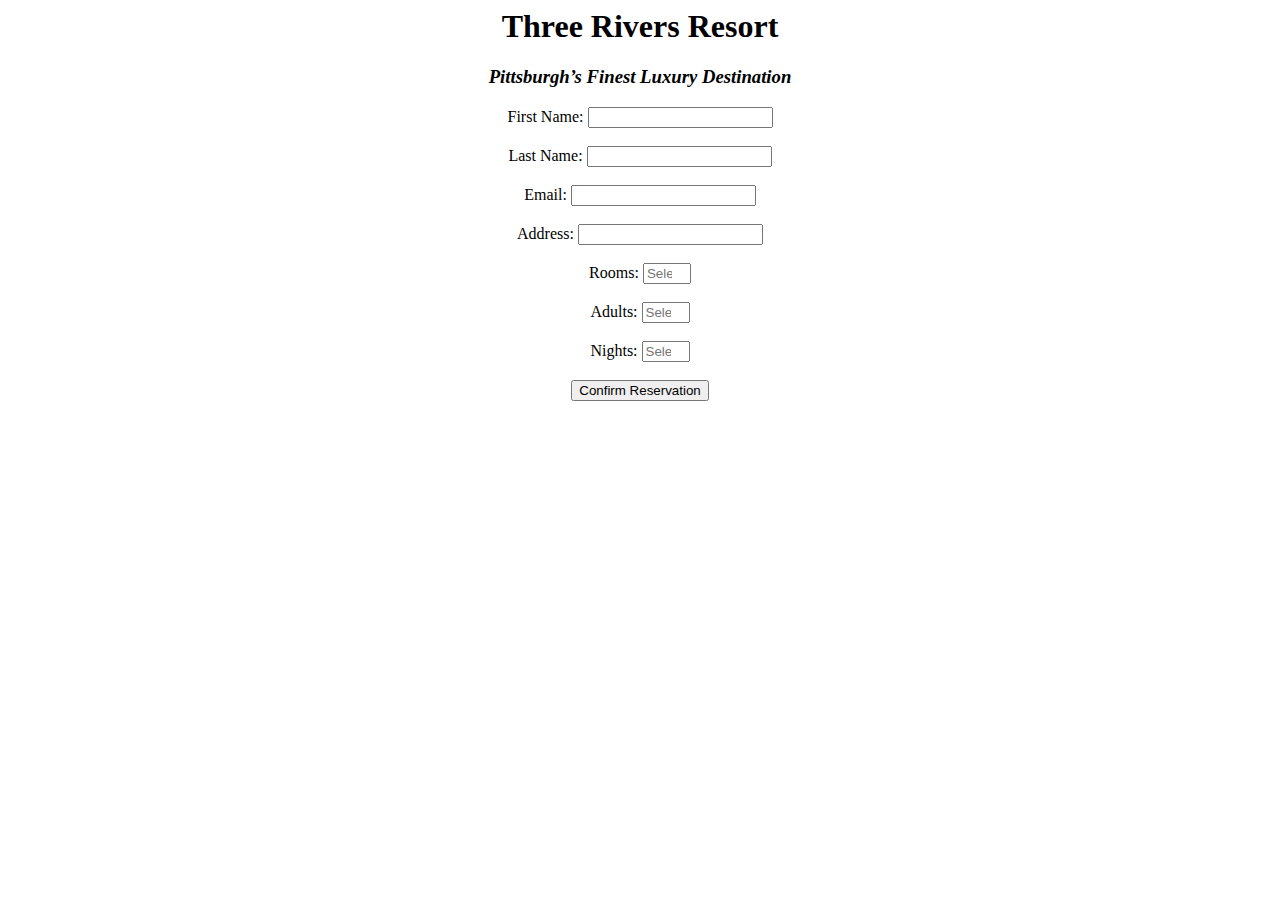
==== index.html @ 901a8e45 "First commit" ====
<html lang="en">
<head>
    <meta charset="UTF-8">
    <meta http-equiv="X-UA-Compatible" content="IE=edge">
    <meta name="viewport" content="width=device-width, initial-scale=1.0">
    <link rel="stylesheet" href="styles.css">
    <title>Form</title>
</head>
<body>
    <div>
    <h1>Three Rivers Resort</h1>
    <h3>
        <i>Pittsburgh’s Finest Luxury Destination</i>
    </h3>
    </div>

    <form action="results.html" method="get">
        <div>
            <label for="name">First Name:</label>
            <input name="name" id="name" type="text" 
            required>
        </div>
        <br>
        <div>
            <label for="name">Last Name:</label>
            <input name="name" id="name" type="text" 
            required>
        </div>
        <br>
        <div>
            <label for="email">Email:</label>
            <input name="email" type="email" id="email"
            required inputmode="email">
        </div>
        <br>
        <div>
            <label for="address">Address:</label>
            <input type="text" name="address" id="address"
            required>
        </div>
        <br>
        <div>
            <label for="rooms">Rooms:</label>
            <input type="number" name="rooms" id="number"
            placeholder="Select Number of Rooms"
            min="1" max="2" required>
        </div>
        <br>
        <div>
            <label for="adults">Adults:</label>
            <input type="number" name="adults" id="number"
            placeholder="Select Number of Adults"
            min="1" max="4" required>
        </div>
        <br>
        <div>
            <label for="nights">Nights:
                <input type="number" name="nights" id="nights" 
                placeholder="Select Number of Nights"
                min="1" max="7" required>
            </label>
        </div>
        <br>
    
        <button type="submit">Confirm Reservation</button>
    </form>
</body>
</html>
---- styles.css ----
body {
    text-align: center;
}
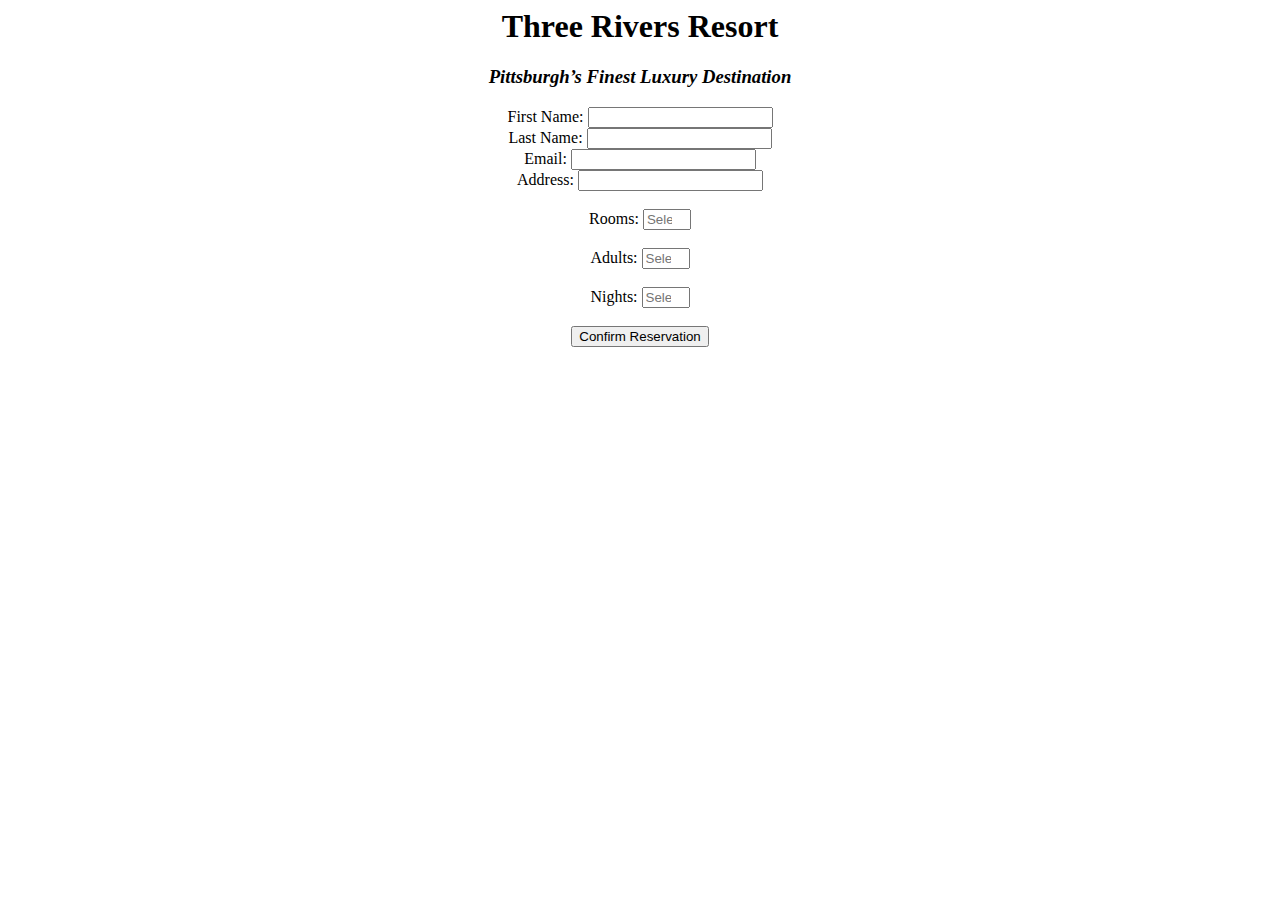
==== commit 4c37de42: "Updated index.html" ====
--- a/index.html
+++ b/index.html
@@ -1,68 +1,70 @@
-<html lang="en">
-<head>
-    <meta charset="UTF-8">
-    <meta http-equiv="X-UA-Compatible" content="IE=edge">
-    <meta name="viewport" content="width=device-width, initial-scale=1.0">
-    <link rel="stylesheet" href="styles.css">
-    <title>Form</title>
-</head>
-<body>
-    <div>
-    <h1>Three Rivers Resort</h1>
-    <h3>
-        <i>Pittsburgh’s Finest Luxury Destination</i>
-    </h3>
-    </div>
-
-    <form action="results.html" method="get">
-        <div>
-            <label for="name">First Name:</label>
-            <input name="name" id="name" type="text" 
-            required>
-        </div>
-        <br>
-        <div>
-            <label for="name">Last Name:</label>
-            <input name="name" id="name" type="text" 
-            required>
-        </div>
-        <br>
-        <div>
-            <label for="email">Email:</label>
-            <input name="email" type="email" id="email"
-            required inputmode="email">
-        </div>
-        <br>
-        <div>
-            <label for="address">Address:</label>
-            <input type="text" name="address" id="address"
-            required>
-        </div>
-        <br>
-        <div>
-            <label for="rooms">Rooms:</label>
-            <input type="number" name="rooms" id="number"
-            placeholder="Select Number of Rooms"
-            min="1" max="2" required>
-        </div>
-        <br>
-        <div>
-            <label for="adults">Adults:</label>
-            <input type="number" name="adults" id="number"
-            placeholder="Select Number of Adults"
-            min="1" max="4" required>
-        </div>
-        <br>
-        <div>
-            <label for="nights">Nights:
-                <input type="number" name="nights" id="nights" 
-                placeholder="Select Number of Nights"
-                min="1" max="7" required>
-            </label>
-        </div>
-        <br>
-    
-        <button type="submit">Confirm Reservation</button>
-    </form>
-</body>
-</html>+<html lang="en">
+<head>
+    <meta charset="UTF-8">
+    <meta http-equiv="X-UA-Compatible" content="IE=edge">
+    <meta name="viewport" content="width=device-width, initial-scale=1.0">
+    <link rel="stylesheet" href="styles.css">
+    <title>Form</title>
+</head>
+<body>
+    <div class="title">
+    <h1>Three Rivers Resort</h1>
+    <h3>
+        <i>Pittsburgh’s Finest Luxury Destination</i>
+    </h3>
+    </div>
+  
+    <form action="results.html" method="get">
+      <div class="input">
+        <div>
+            <label for="name">First Name:</label>
+            <input name="name" id="name" type="text" 
+            required>
+        </div>
+       
+        <div>
+            <label for="name">Last Name:</label>
+            <input name="name" id="name" type="text" 
+            required>
+        </div>
+       
+        <div>
+            <label for="email">Email:</label>
+            <input name="email" type="email" id="email"
+            required inputmode="email">
+        </div>
+        
+        <div>
+            <label for="address">Address:</label>
+            <input type="text" name="address" id="address"
+            required>
+        </div>
+      </div>
+        <br>
+        <div>
+            <label for="rooms">Rooms:</label>
+            <input type="number" name="rooms" id="number"
+            placeholder="Select Number of Rooms"
+            min="1" max="2" required>
+        </div>
+        <br>
+        <div>
+            <label for="adults">Adults:</label>
+            <input type="number" name="adults" id="number"
+            placeholder="Select Number of Adults"
+            min="1" max="4" required>
+        </div>
+        <br>
+        <div>
+            <label for="nights">Nights:
+                <input type="number" name="nights" id="nights" 
+                placeholder="Select Number of Nights"
+                min="1" max="7" required>
+            </label>
+        </div>
+        <br>
+    
+        <button type="submit">Confirm Reservation</button>
+    </form>
+</body>
+</html>
--- a/styles.css
+++ b/styles.css
@@ -1,3 +1,3 @@
-body {
-    text-align: center;
+body {
+    text-align: center;
 }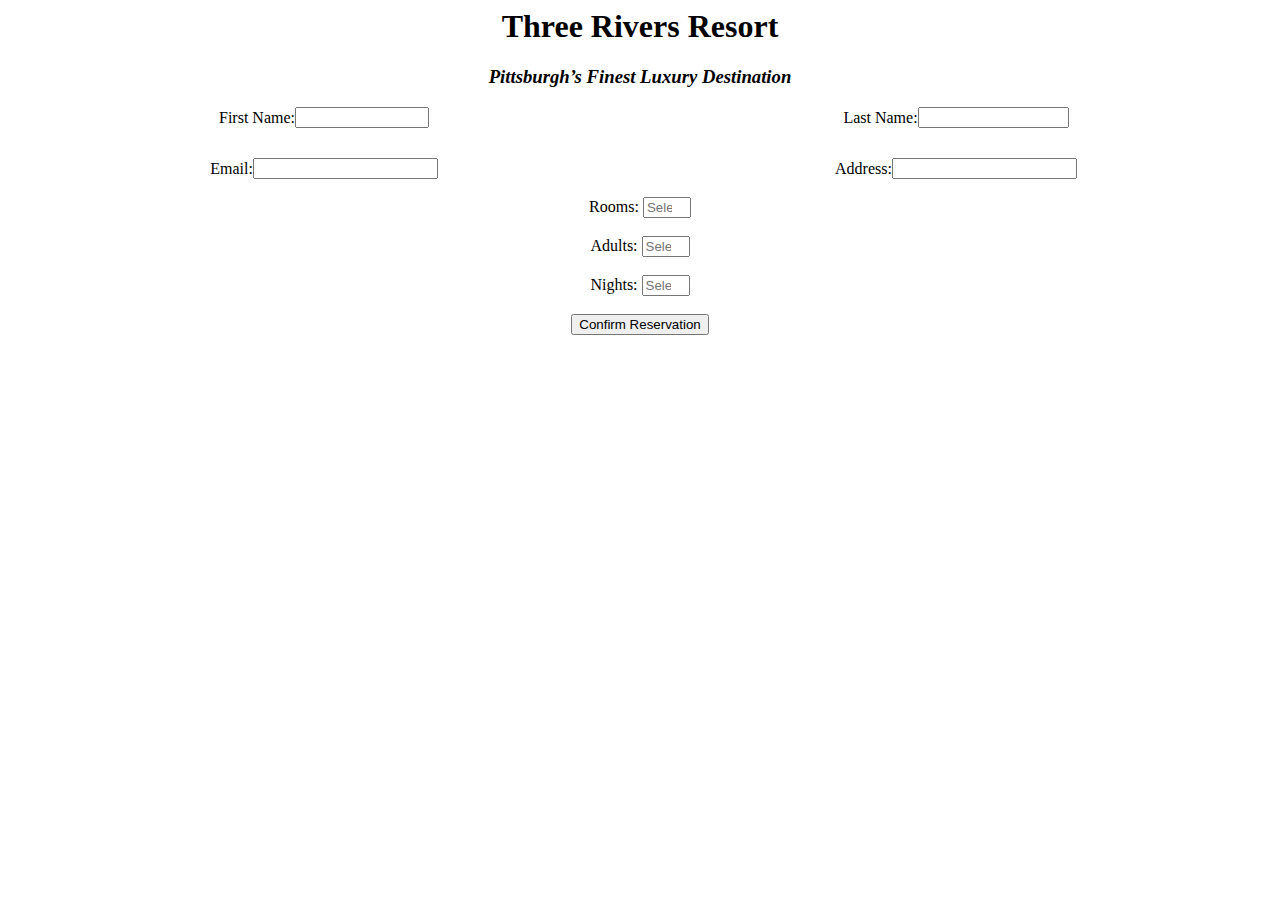
==== commit 66392ed3: "Update index.html" ====
--- a/index.html
+++ b/index.html
@@ -18,13 +18,13 @@
       <div class="input">
         <div>
             <label for="name">First Name:</label>
-            <input name="name" id="name" type="text" 
+            <input class="first" name="name" id="name" type="text" 
             required>
         </div>
        
         <div>
             <label for="name">Last Name:</label>
-            <input name="name" id="name" type="text" 
+            <input class="last" name="name" id="name" type="text" 
             required>
         </div>
        
--- a/styles.css
+++ b/styles.css
@@ -1,3 +1,24 @@
 body {
     text-align: center;
-}+}
+
+ .input {
+  display: grid;
+  grid-template-columns: 1fr 1fr; 
+  grid-row-gap: 30px;
+   
+}
+
+.input div {
+  display: flex;
+  align-items: center;
+  justify-content: center;
+}
+
+.first {
+  width: 134px;
+}
+
+.last {
+  width: 151px;
+}
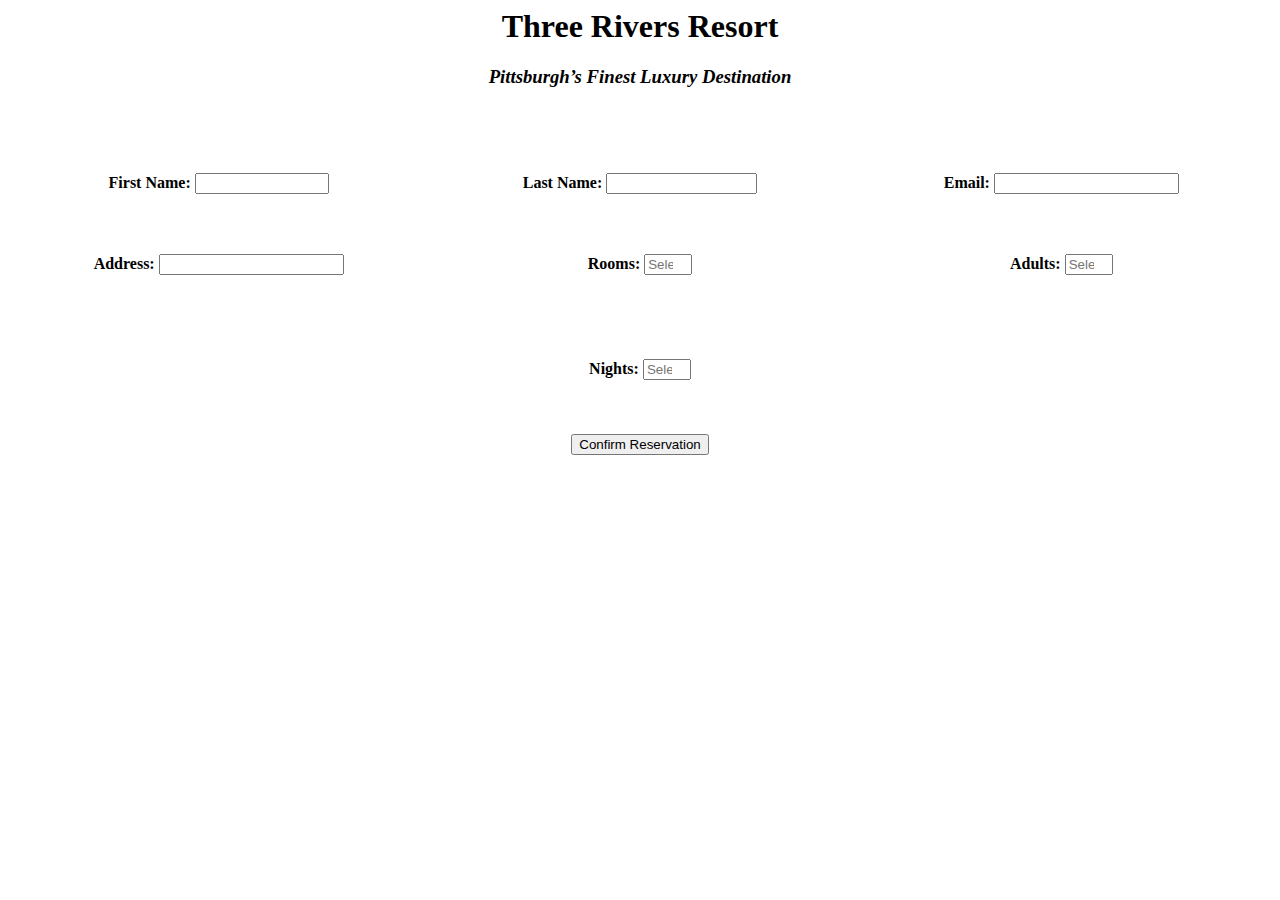
==== commit 1cb1a5ff: "finished" ====
--- a/index.html
+++ b/index.html
@@ -1,70 +1,81 @@
-<html lang="en">
-<head>
-    <meta charset="UTF-8">
-    <meta http-equiv="X-UA-Compatible" content="IE=edge">
-    <meta name="viewport" content="width=device-width, initial-scale=1.0">
-    <link rel="stylesheet" href="styles.css">
-    <title>Form</title>
-</head>
-<body>
-    <div class="title">
-    <h1>Three Rivers Resort</h1>
-    <h3>
-        <i>Pittsburgh’s Finest Luxury Destination</i>
-    </h3>
-    </div>
-  
-    <form action="results.html" method="get">
-      <div class="input">
-        <div>
-            <label for="name">First Name:</label>
-            <input class="first" name="name" id="name" type="text" 
-            required>
-        </div>
-       
-        <div>
-            <label for="name">Last Name:</label>
-            <input class="last" name="name" id="name" type="text" 
-            required>
-        </div>
-       
-        <div>
-            <label for="email">Email:</label>
-            <input name="email" type="email" id="email"
-            required inputmode="email">
-        </div>
-        
-        <div>
-            <label for="address">Address:</label>
-            <input type="text" name="address" id="address"
-            required>
-        </div>
-      </div>
-        <br>
-        <div>
-            <label for="rooms">Rooms:</label>
-            <input type="number" name="rooms" id="number"
-            placeholder="Select Number of Rooms"
-            min="1" max="2" required>
-        </div>
-        <br>
-        <div>
-            <label for="adults">Adults:</label>
-            <input type="number" name="adults" id="number"
-            placeholder="Select Number of Adults"
-            min="1" max="4" required>
-        </div>
-        <br>
-        <div>
-            <label for="nights">Nights:
-                <input type="number" name="nights" id="nights" 
-                placeholder="Select Number of Nights"
-                min="1" max="7" required>
-            </label>
-        </div>
-        <br>
-    
-        <button type="submit">Confirm Reservation</button>
-    </form>
-</body>
-</html>
+<html lang="en">
+<head>
+    <meta charset="UTF-8">
+    <meta http-equiv="X-UA-Compatible" content="IE=edge">
+    <meta name="viewport" content="width=device-width, initial-scale=1.0">
+    <link rel="stylesheet" href="styles.css">
+    <title>Form</title>
+</head>
+<body>
+    
+    <div class="title">
+    <h1>Three Rivers Resort</h1>
+    <h3>
+        <i>Pittsburgh’s Finest Luxury Destination</i>
+    </h3>
+    </div>
+    <br>
+    <br>
+    <form action="results.html" method="get">
+        <div class="input">
+            <div>
+                <label for="name"><b>First Name:</b>
+                <input class="first" name="name" id="name" type="text" 
+                required>
+                </label>
+            </div>
+       
+             <div>
+                <label for="name"><b>Last Name:</b>
+                <input class="last" name="name" id="name" type="text" 
+                required>
+                </label>
+            </div>
+       
+            <div>
+                <label for="email"><b>Email:</b>
+                <input name="email" type="email" id="email"
+                required inputmode="email">
+                </label>
+            </div>
+        
+            <div>
+                <label for="address"><b>Address:</b>
+                <input type="text" name="address" id="address"
+                required>
+                </label>
+            </div>
+      
+            <div>
+                <label for="rooms"><b>Rooms:</b>
+                <input type="number" name="rooms" id="number"
+                placeholder="Select Number of Rooms"
+                min="1" max="2" required>
+                </label>
+            </div>
+        
+            <div>
+                <label for="adults"><b>Adults:</b>
+                <input type="number" name="adults" id="number"
+                placeholder="Select Number of Adults"
+                min="1" max="4" required>
+            </label>
+            </div>
+        </div>
+        <br>
+        <br>
+        <br>
+            <div>
+                <label for="nights"><b>Nights:</b>
+                    <input type="number" name="nights" id="nights" 
+                    placeholder="Select Number of Nights"
+                    min="1" max="7" required>
+                </label>
+            </div>
+        <br>
+        <br>
+        <br>
+        <button type="submit">Confirm Reservation</button>
+    </form>
+</body>
+</html>--- a/styles.css
+++ b/styles.css
@@ -1,24 +1,29 @@
-body {
-    text-align: center;
-}
-
- .input {
-  display: grid;
-  grid-template-columns: 1fr 1fr; 
-  grid-row-gap: 30px;
-   
-}
-
-.input div {
-  display: flex;
-  align-items: center;
-  justify-content: center;
-}
-
-.first {
-  width: 134px;
-}
-
-.last {
-  width: 151px;
-}
+body {
+    text-align: center;
+    background-image: url(https://www.visitpittsburgh.com/imager/s3_amazonaws_com/visit-pittsburgh/CMS/skyline-5_30e338a82d824e8f867f0cc119feece6.jpg);
+    background-size: cover;
+}
+
+
+ .input {
+  display: grid;
+  grid-template-columns: 1fr 1fr 1fr; 
+  
+   
+}
+
+.input div {
+  display: flex;
+  align-items: center;
+  justify-content: center;
+  margin: 30px auto;
+}
+
+.first {
+  width: 134px;
+}
+
+.last {
+  width: 151px;
+} 
+
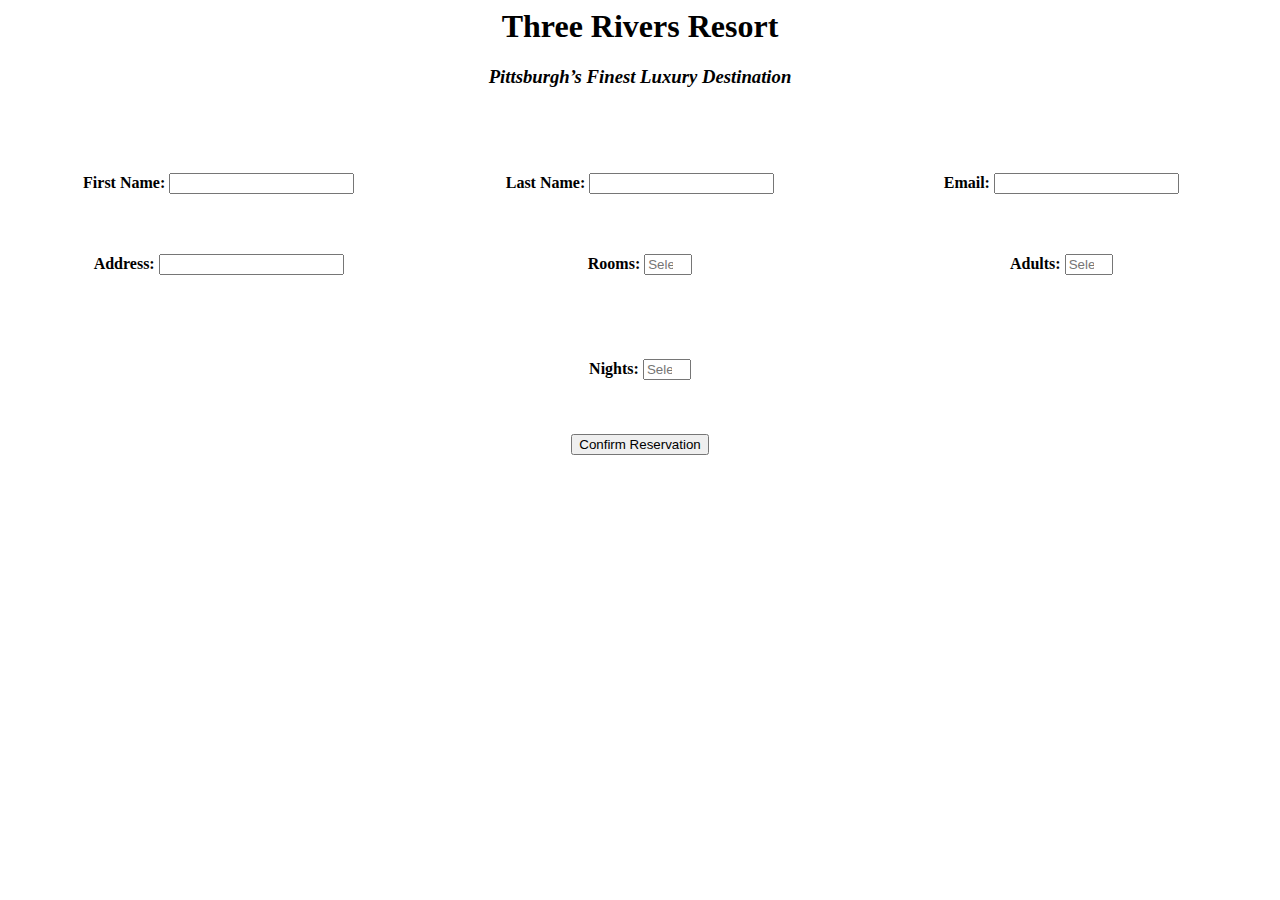
==== commit b38ea97c: "update again" ====
--- a/index.html
+++ b/index.html
@@ -78,4 +78,4 @@
         <button type="submit">Confirm Reservation</button>
     </form>
 </body>
-</html>+</html>
--- a/styles.css
+++ b/styles.css
@@ -19,11 +19,3 @@
   margin: 30px auto;
 }
 
-.first {
-  width: 134px;
-}
-
-.last {
-  width: 151px;
-} 
-
